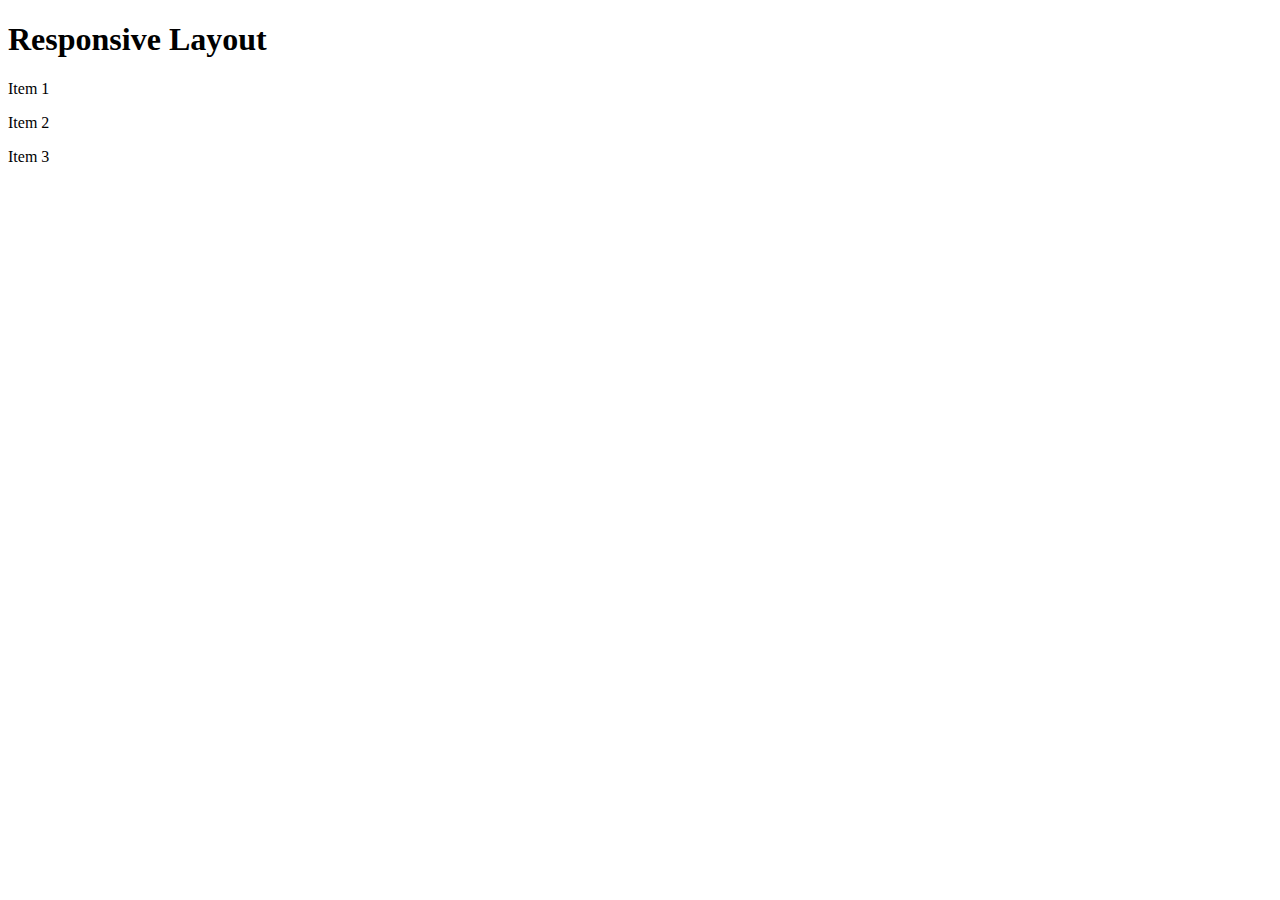
==== site/index.html @ 02746239 "my first page" ====
<!DOCTYPE html>
<html>
<head>
<meta charset="utf-8">
<meta name="viewport" content="width=device-width, initial-scale=1">
<title>Responsive Layout</title>
<link rel="stylesheet" href="css/styles.css">


</head>
<body>
<h1>Responsive Layout</h1>

<div class="row">
  <div class="col-lg-4 col-md-6"><p>Item 1</p></div>
  <div class="col-lg-4 col-md-6"><p>Item 2</p></div>
  <div class="col-lg-4 col-md-6"><p>Item 3</p></div>
  
</div>

</body>
</html>
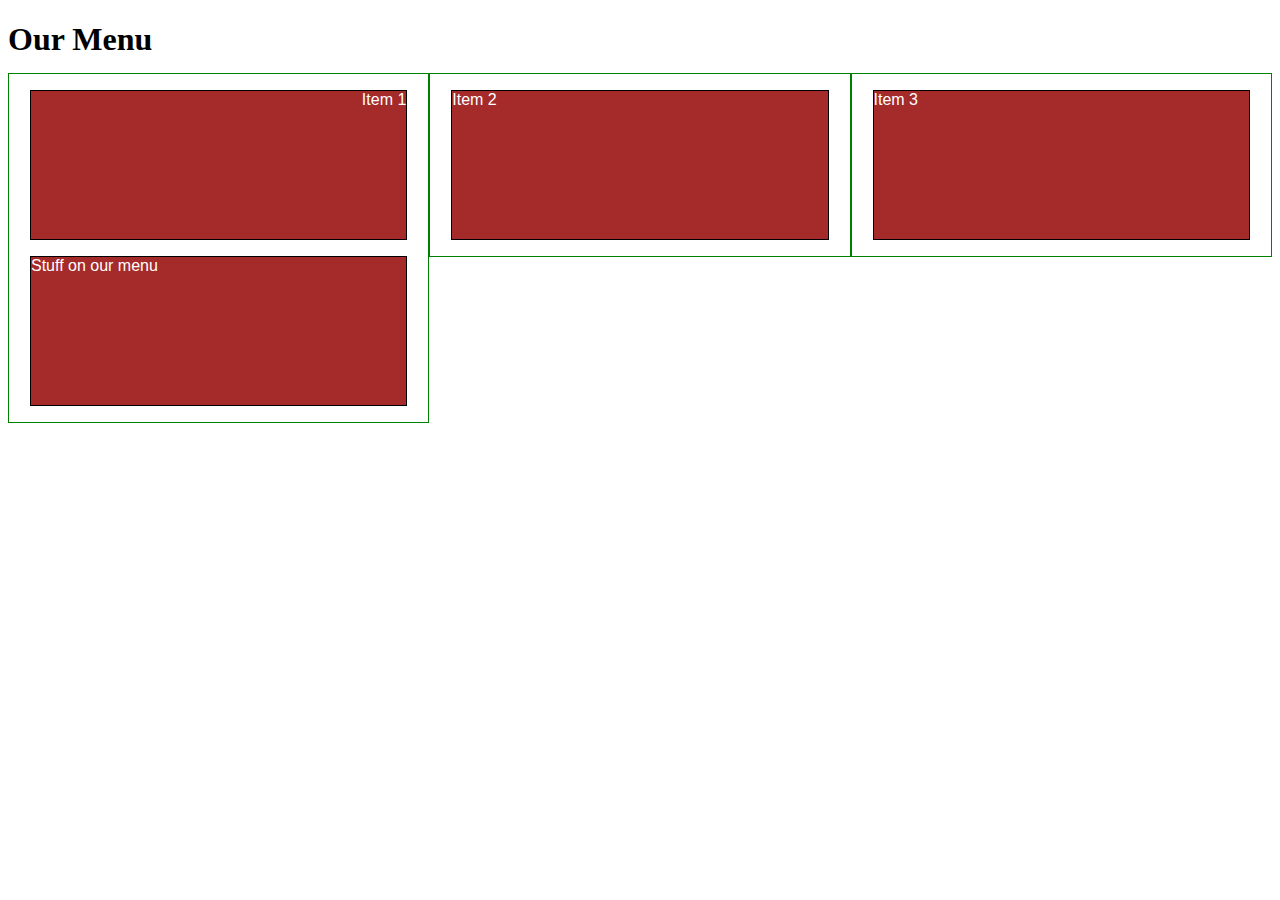
==== commit 850200b0: "First Push for Review" ====
--- a/site/index.html
+++ b/site/index.html
@@ -9,12 +9,16 @@
 
 </head>
 <body>
-<h1>Responsive Layout</h1>
+<h1>Our Menu</h1>
 
 <div class="row">
-  <div class="col-lg-4 col-md-6"><p>Item 1</p></div>
+  <div class="col-lg-4 col-md-6">
+    <p class="menutitle">Item 1</p>
+    <p>Stuff on our menu</p>
+  </div>
+
   <div class="col-lg-4 col-md-6"><p>Item 2</p></div>
-  <div class="col-lg-4 col-md-6"><p>Item 3</p></div>
+  <div class="col-lg-4 col-md-12"><p>Item 3</p></div>
   
 </div>
 
--- a/site/css/styles.css
+++ b/site/css/styles.css
@@ -0,0 +1,115 @@
+* {
+  box-sizing: border-box;
+}
+h1 {
+  margin-bottom: 15px;
+}
+
+p {
+  border: 1px solid black;
+  background-color: #A52A2A;
+  width: 90%;
+  height: 150px;
+  margin-right: auto;
+  margin-left: auto;
+  font-family: Helvetica;
+  color: white;
+}
+
+.menutitle {
+  text-align: right;
+  
+}
+
+/* Simple Responsive Framework. */
+.row {
+  width: 100%;
+}
+
+/********** Large devices only **********/
+@media (min-width: 992px) {
+  .col-lg-1, .col-lg-2, .col-lg-3, .col-lg-4, .col-lg-5, .col-lg-6, .col-lg-7, .col-lg-8, .col-lg-9, .col-lg-10, .col-lg-11, .col-lg-12 {
+    float: left;
+    border: 1px solid green;
+  }
+  .col-lg-1 {
+    width: 8.33%;
+  }
+  .col-lg-2 {
+    width: 16.66%;
+  }
+  .col-lg-3 {
+    width: 25%;
+  }
+  .col-lg-4 {
+    width: 33.33%;
+  }
+  .col-lg-5 {
+    width: 41.66%;
+  }
+  .col-lg-6 {
+    width: 50%;
+  }
+  .col-lg-7 {
+    width: 58.33%;
+  }
+  .col-lg-8 {
+    width: 66.66%;
+  }
+  .col-lg-9 {
+    width: 74.99%;
+  }
+  .col-lg-10 {
+    width: 83.33%;
+  }
+  .col-lg-11 {
+    width: 91.66%;
+  }
+  .col-lg-12 {
+    width: 100%;
+  }
+}
+
+/********** Medium devices only **********/
+@media (min-width: 768px) and (max-width: 991px) {
+  .col-md-1, .col-md-2, .col-md-3, .col-md-4, .col-md-5, .col-md-6, .col-md-7, .col-md-8, .col-md-9, .col-md-10, .col-md-11, .col-md-12 {
+    float: left;
+    border: 1px solid green;
+  }
+  .col-md-1 {
+    width: 8.33%;
+  }
+  .col-md-2 {
+    width: 16.66%;
+  }
+  .col-md-3 {
+    width: 25%;
+  }
+  .col-md-4 {
+    width: 33.33%;
+  }
+  .col-md-5 {
+    width: 41.66%;
+  }
+  .col-md-6 {
+    width: 50%;
+  }
+  .col-md-7 {
+    width: 58.33%;
+  }
+  .col-md-8 {
+    width: 66.66%;
+  }
+  .col-md-9 {
+    width: 74.99%;
+  }
+  .col-md-10 {
+    width: 83.33%;
+  }
+  .col-md-11 {
+    width: 91.66%;
+  }
+  .col-md-12 {
+    width: 100%;
+  }
+}
